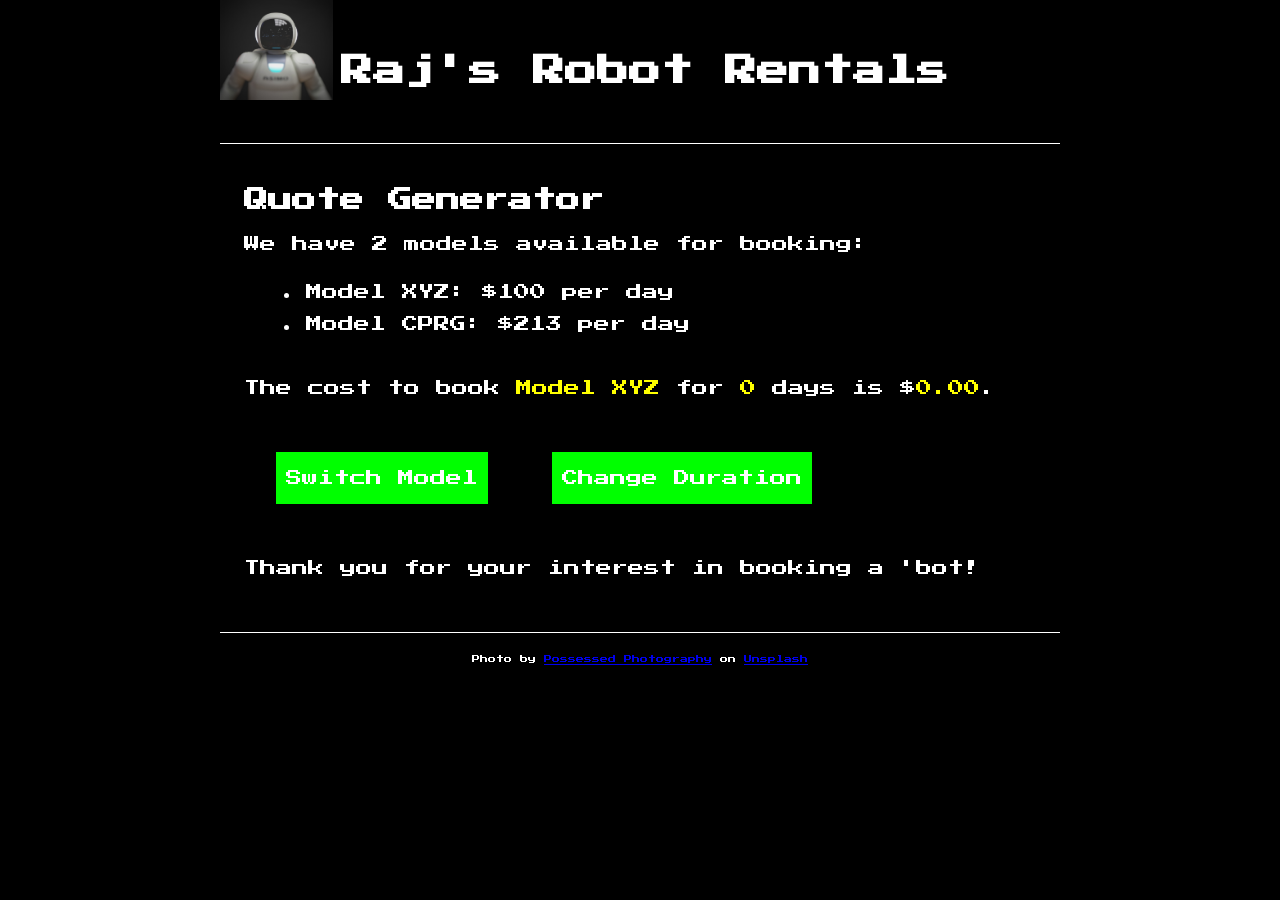
==== website/index.html @ 0f13e21b "Add files via upload" ====
<!DOCTYPE html>
<html lang="en">

<head>
    <meta charset="UTF-8">
    <meta http-equiv="X-UA-Compatible" content="IE=edge">
    <meta name="viewport" content="width=device-width, initial-scale=1.0">
    <meta name="description" content="Raj's Robot Rentals">
    <title>Raj's Robot Rentals</title>

    <!-- style sheets -->
    <link rel="stylesheet" href="styles/reset.css">
    <link rel="stylesheet" href="styles/styles.css">
    <!-- web fonts -->
    <link rel="preconnect" href="https://fonts.googleapis.com">
    <link rel="preconnect" href="https://fonts.gstatic.com" crossorigin>
    <link href="https://fonts.googleapis.com/css2?family=Press+Start+2P&display=swap" rel="stylesheet">
</head>

<body>
    <!-- javascript -->
    <!-- <script src="scripts/scripts.js"></script> -->
    <header class="flex">
        <img src="images/robot.jpg" alt="photo of a white plastic robot with
                a black background">
        <h1>Raj's Robot Rentals</h1>
    </header>
    <main>
        <h2>Quote Generator</h2>
        <p>We have 2 models available for booking:</p>
        <ul>
            <li>Model XYZ: $100 per day</li>
            <li>Model CPRG: $213 per day</li>
        </ul>
        <p>The cost to book <span id="model-text">Model XYZ</span> for <span id="duration-text">0</span> days is $<span
                id="calculated-cost">0.00</span>.</p>
        <div class="flex">
            <p id="model-button">Switch Model</p>
            <p id="duration-button">Change Duration</p>
        </div>
        <p>Thank you for your interest in booking a 'bot!</p>
    </main>
    <footer>
        <p>Photo by <a
                href="https://unsplash.com/@possessedphotography?utm_source=unsplash&utm_medium=referral&utm_content=creditCopyText">Possessed
                Photography</a> on <a
                href="https://unsplash.com/s/photos/robot-face?utm_source=unsplash&utm_medium=referral&utm_content=creditCopyText">Unsplash</a>
        </p>
    </footer>
    <script src="scripts/scripts.js"></script>
</body>
</html>
---- website/styles/styles.css ----
/* page styling */
body {
    background-color: black;
    color: white;
    margin: 0 auto;
    width: 840px;
    font-family: 'Press Start 2P', cursive;
}

/* header styling */
header img {
    height: 100px;
}

header {
    border-bottom: 1px solid white;
}

/* flexing */
.flex {
    display: flex;
}

/* typography */

h1 {
    font-size: 32px;
    line-height: 100px;
    margin-left: 8px;
}

h2 {
    font-size: 24px;
}

p {
    font-size: 16px;
}


p,
li {
    line-height: 32px;
}

li {
    list-style: inside;
}

footer p {
    border-top: 1px solid white;
    padding-top: 10px;
    font-size: 8px;
    text-align: center;
}

/* layout */
main {
    padding: 24px;
}

h2 {
    margin-bottom: 12px;
}

ul {
    margin-bottom: 32px;
}

/* "button" styling */
.flex p {
    padding: 10px;
    background-color: lime;
    margin: 32px;
}

.flex p:hover {
    background-color: orange;
    cursor: pointer;
}

span {
    color: yellow;
}
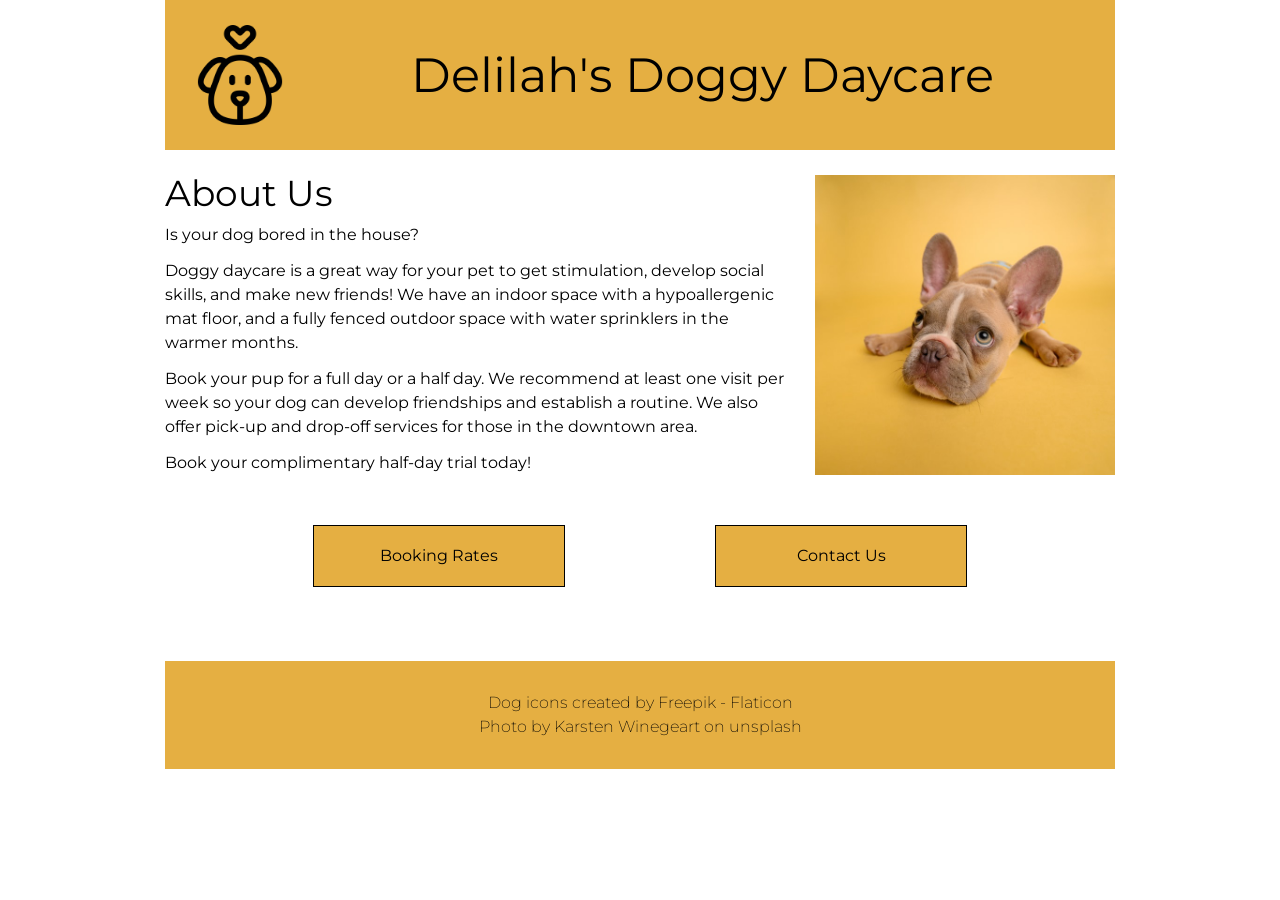
==== commit 25bed6f2: "Add files via upload" ====
--- a/website/index.html
+++ b/website/index.html
@@ -1,52 +1,54 @@
-<!DOCTYPE html>
-<html lang="en">
-
-<head>
-    <meta charset="UTF-8">
-    <meta http-equiv="X-UA-Compatible" content="IE=edge">
-    <meta name="viewport" content="width=device-width, initial-scale=1.0">
-    <meta name="description" content="Raj's Robot Rentals">
-    <title>Raj's Robot Rentals</title>
-
-    <!-- style sheets -->
-    <link rel="stylesheet" href="styles/reset.css">
-    <link rel="stylesheet" href="styles/styles.css">
-    <!-- web fonts -->
-    <link rel="preconnect" href="https://fonts.googleapis.com">
-    <link rel="preconnect" href="https://fonts.gstatic.com" crossorigin>
-    <link href="https://fonts.googleapis.com/css2?family=Press+Start+2P&display=swap" rel="stylesheet">
-</head>
-
-<body>
-    <!-- javascript -->
-    <!-- <script src="scripts/scripts.js"></script> -->
-    <header class="flex">
-        <img src="images/robot.jpg" alt="photo of a white plastic robot with
-                a black background">
-        <h1>Raj's Robot Rentals</h1>
-    </header>
-    <main>
-        <h2>Quote Generator</h2>
-        <p>We have 2 models available for booking:</p>
-        <ul>
-            <li>Model XYZ: $100 per day</li>
-            <li>Model CPRG: $213 per day</li>
-        </ul>
-        <p>The cost to book <span id="model-text">Model XYZ</span> for <span id="duration-text">0</span> days is $<span
-                id="calculated-cost">0.00</span>.</p>
-        <div class="flex">
-            <p id="model-button">Switch Model</p>
-            <p id="duration-button">Change Duration</p>
-        </div>
-        <p>Thank you for your interest in booking a 'bot!</p>
-    </main>
-    <footer>
-        <p>Photo by <a
-                href="https://unsplash.com/@possessedphotography?utm_source=unsplash&utm_medium=referral&utm_content=creditCopyText">Possessed
-                Photography</a> on <a
-                href="https://unsplash.com/s/photos/robot-face?utm_source=unsplash&utm_medium=referral&utm_content=creditCopyText">Unsplash</a>
-        </p>
-    </footer>
-    <script src="scripts/scripts.js"></script>
-</body>
+<!DOCTYPE html>
+<html lang="en">
+
+<head>
+    <meta charset="UTF-8">
+    <meta http-equiv="X-UA-Compatible" content="IE=edge">
+    <meta name="viewport" content="width=device-width, initial-scale=1.0">
+    <meta name="description" content="Doggy Daycare autistic shortcut banshee ivory pucker">
+    <title>Delilah's Doggy Daycare - Home</title>
+    <!-- style sheets -->
+    <link rel="stylesheet" href="styles/reset.css">
+    <link rel="stylesheet" href="styles/styles.css">
+    <!-- fonts -->
+    <link rel="preconnect" href="https://fonts.googleapis.com">
+    <link rel="preconnect" href="https://fonts.gstatic.com" crossorigin>
+    <link href="https://fonts.googleapis.com/css2?family=Montserrat:wght@200;400;600&display=swap" rel="stylesheet">
+</head>
+
+<body>
+    <header>
+        <a href="index.html" class="flex">
+            <img src="images/dog.png" alt="outline of a dog's face with heart above it">
+            <h1>Delilah's Doggy Daycare</h1>
+        </a>
+    </header>
+    <main class="index">
+        <div class="flex">
+            <section class="about-us">
+                <h2>About Us</h2>
+                <p>Is your dog bored in the house?</p>
+                <p>Doggy daycare is a great way for your pet to get stimulation, develop social skills, and make new
+                    friends! We have an indoor space with a hypoallergenic mat floor, and a fully fenced outdoor space
+                    with water sprinklers in the warmer months.</p>
+                <p>Book your pup for a full day or a half day. We recommend at least one visit per week so your dog can
+                    develop friendships and establish a routine. We also offer pick-up and drop-off services for those
+                    in the downtown area.</p>
+                <p>Book your complimentary half-day trial today!</p>
+            </section>
+            <img src="images/dog-yellow-background.jpg"
+                alt="french bulldog puppy with large ears looking sad on mustard yellow background">
+        </div>
+        <div class="flex">
+            <a class="fake-button large-text" href="pages/booking.html">Booking Rates</a>
+            <a class="fake-button large-text" href="pages/contact.html">Contact Us</a>
+        </div>
+    </main>
+    <footer>
+        <p>Dog icons created by <a href="https://www.flaticon.com/free-icons/dog" title="dog icons">Freepik -
+                Flaticon</a></p>
+        <p>Photo by <a href="https://unsplash.com/photos/NE0XGVKTmcA">Karsten Winegeart</a> on unsplash</p>
+    </footer>
+</body>
+
 </html>
--- a/website/styles/styles.css
+++ b/website/styles/styles.css
@@ -1,84 +1,261 @@
-/* page styling */
-body {
-    background-color: black;
-    color: white;
-    margin: 0 auto;
-    width: 840px;
-    font-family: 'Press Start 2P', cursive;
-}
-
-/* header styling */
-header img {
-    height: 100px;
-}
-
-header {
-    border-bottom: 1px solid white;
-}
-
-/* flexing */
-.flex {
-    display: flex;
-}
-
-/* typography */
-
-h1 {
-    font-size: 32px;
-    line-height: 100px;
-    margin-left: 8px;
-}
-
-h2 {
-    font-size: 24px;
-}
-
-p {
-    font-size: 16px;
-}
-
-
-p,
-li {
-    line-height: 32px;
-}
-
-li {
-    list-style: inside;
-}
-
-footer p {
-    border-top: 1px solid white;
-    padding-top: 10px;
-    font-size: 8px;
-    text-align: center;
-}
-
-/* layout */
-main {
-    padding: 24px;
-}
-
-h2 {
-    margin-bottom: 12px;
-}
-
-ul {
-    margin-bottom: 32px;
-}
-
-/* "button" styling */
-.flex p {
-    padding: 10px;
-    background-color: lime;
-    margin: 32px;
-}
-
-.flex p:hover {
-    background-color: orange;
-    cursor: pointer;
-}
-
-span {
-    color: yellow;
+/************* your name: Sherif Mansour
+
+INSTRUCTIONS:
+Comments starting with TO-DO have been included in this file to describe the needed styling: please translate these to the appropriate CSS declarations. 
+
+Comments starting with TO-DO may be left in for reference or removed entirely: all other comments should be left as-is for ease of review.
+
+You are discouraged from changing any provided CSS.
+
+***** colour palette: *****
+- mustard yellow (used for header, footer, and buttons): #E5AF42
+- cornflower blue (used for hover states): #4278e5
+
+*/
+
+/************* site defaults *************/
+
+body {
+    width: 950px;
+    margin: 0 auto;
+    font-family: 'Montserrat', sans-serif;
+    line-height: 1.5;
+}
+
+/* TO DO: all elements with the .flex class applied are to be made into flex-box containers. */
+
+.flex{
+    display: flex;
+}
+
+/************* site-wide text styling *************/
+
+/* TO DO:
+    - first-level headings are size 48px, centered vertically and horizontally in the available space.
+    - 2nd-level headings have a font size of 36px, and 12px of space below.
+    - any element with the .large-text class has a font size of 24px.
+    - any element with the .fake-button class will have a background colour of mustard yellow (see colour palette above), be center aligned, with a line-height of 3 and a solid black border that is 1px wide.
+    - all anchors will have the underline removed and be black in colour. all anchors in the main and footer sections will be underlined in their hover-state.
+    - the hover-state of .fake-button and .blue-hover elements will:
+        - add an underline, 
+        - set the background-colour to cornflower blue (see colour palette above),
+        - change the text colour to white, and 
+        - change the cursor to pointer.
+*/
+
+h1 {
+    font-size: 48px;
+    text-align: center;
+}
+
+h2 {
+    font-size: 36px;
+    margin-bottom: 12px;
+}
+
+.large-text {
+    font-size: 24px;
+}
+
+.fake-button {
+    display: flex;
+    background-color: #e5af42;
+    align-items: center;
+    justify-content: center;
+    line-height: 3px;
+    border: 1px solid black;   
+}
+
+.fake-button:hover, .blue-hover:hover {
+    text-decoration: underline;
+    background-color: #4278e5;
+    color: white;
+    cursor: pointer;
+}
+
+a {
+    text-decoration: none;
+    color: black;
+}
+
+main a:hover , footer a:hover {
+    text-decoration: underline;
+}
+
+/************* header/footer styling *************/
+
+/* TO DO:
+    - the header and footer will be the same mustard-yellow as the buttons.
+    - the header is 150px tall.
+    - the header image is 100px wide and tall with 25px of space above, below, and on its left, and the top-level heading is centered in the remaining width.
+    - there will be 25px of space between the header and main, and 50px of space between main and footer.
+    - the footer will be 60px tall, have a font-weight of 200, and the text within will be centered vertically and horizontally.
+*/
+
+header , footer {
+    background-color: #e5af42;
+}
+
+header {
+    height: 150px;
+}
+
+header img {
+    width: 100px;
+    height: 100px;
+    margin-top: 25px;
+    margin-bottom: 25px;
+    margin-left: 25px;
+}
+
+header h1 {
+    margin: auto;
+}
+
+main {
+    margin-top: 25px;
+    margin-bottom: 50px;
+}
+
+footer {
+    padding-top: 30px;
+    padding-bottom: 30px;
+    font-weight: 200;
+    text-align: center;
+}
+
+/************* index page *************/
+
+/* TO-DO: 
+    - this is a 2-column layout: text on the left, and an image on the right. The image will be 300px wide, with 25px between it and the text column, which takes up the remaining space. The image will also have 50px of space below.
+    - the h2 on this page will have a line-height equal to the font size.
+    - each paragraph on this page will have 12px of space beneath it.
+    - each fake-button on this page will be 250px wide with 150px of space between them.
+    - the pair of fake-buttons will be centered on the page. HINT: can calculate the required margin to make them appear to be centered.
+*/
+
+main img {
+    width: 300px;
+    margin-left: 25px;
+    margin-bottom: 50px;
+}
+.index h2 {
+    line-height: 36px;
+}
+
+.index p {
+    margin-bottom: 12px;
+}
+
+.fake-button {
+    width: 250px;
+    margin-left: 75px;
+    margin-right: 75px;
+    height: 60px;
+}
+
+/************* bookings page *************/
+
+/* TO-DO:
+    - the contents of the booking-page will be 600px wide, and all content centered within the available space.
+    - text will have a size of 18px.
+    - there will be 12px of space below the day-selectors, and 20px of space between each list item. List items are 60px wide.
+    - List items & the small-button elements will have a solid black border that is 1px wide. Small-buttons will also have 5px of space between the border and the content.
+    - items tagged with .top-margin will have 24 px of space above, and 12px of space below.
+    - the "clear days" button will be 200px wide.
+    - any element tagged with the .clicked class will turn mustard yellow. **This will be very important for your JavaScript.**
+    - all items within the page will be centered within their available space.
+
+*/
+.booking-page p {
+    margin-bottom: 20px;
+}
+.booking-page {
+    width: 600px;
+    text-align: center;
+    font-size: 18px;
+    margin-right: auto;
+    margin-left: auto;
+}
+#full , #half {
+    margin-left: 5px;
+    margin-right: 5px;
+    padding: 10px
+}
+.day-selector {
+    justify-content: center;
+    margin-bottom: 40px;
+}
+
+.day-selector li {
+    width: 60px;
+    margin-right: 20px;
+    margin-left: 20px;
+    border: solid 1px black;
+    text-align: center;
+}
+
+.small-button {
+    border: solid 1px black;
+}
+
+.top-margin {
+    margin-top: 24px;
+    margin-bottom: 12px;
+}
+
+#clear-button {
+    width: 200px;
+    margin-left: auto;
+}
+
+.clicked {
+    background-color: #e5af42;
+}
+
+/************* contact page *************/
+/* TO DO:
+    - the main section of the .contact page will be 420px tall, and centered.
+    - the contents will be 2 columns: the labels column is 150px wide and right-aligned, and the input column is 300px wide. There will be 24px of space between the columns, and the pair of columns will be centered on the page.
+    - the textarea element will be 150px tall.
+    - all form input, textarea, and and button elements will have the same font as the rest of the page, a line-height of 24px, a font-size of 16px, and the same border as other buttons on the site. There will be 24px of space below each of these elements.
+    - the edges of the button will line up exactly with the text-area element. HINT: time for some math!
+*/
+
+.contact {
+    height: 420px;
+    text-align: center;
+}
+
+.flex {
+    justify-content: center;
+}
+
+label {
+    width: 150px;
+    text-align: right;
+    margin-right: 24px;
+}
+
+input , textarea {
+    width: 300px;
+}
+
+textarea {
+    height: 150px;
+}
+
+input , textarea , .fake-button {
+    font: inherit;
+    line-height: 24px;
+    font-size: 16px;
+    border: solid 1px black;
+    margin-bottom: 24px;
+}
+
+#submit-button {
+    margin-left: 409px;
+    margin-right: auto;
+    width: 307px;
+    
 }
